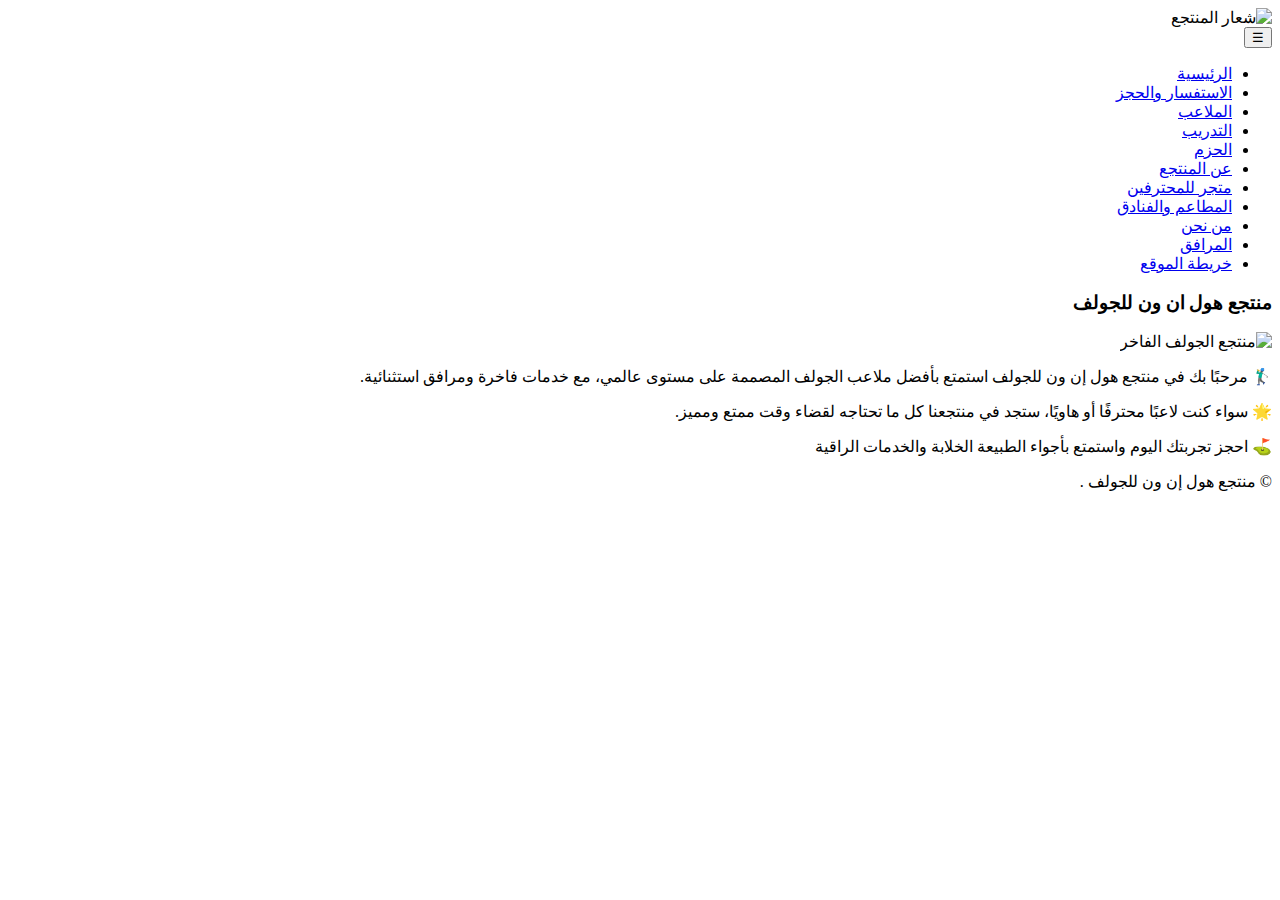
==== index.html @ 45c5a4aa "Add files via upload" ====
<!DOCTYPE html>
<html lang="ar" dir="rtl">
<head>
    <meta charset="UTF-8">
    <meta name="viewport" content="width=device-width, initial-scale=1.0">
    <meta name="description" content="منتجع إن ون للجولف يقدم تجربة فريدة لعشاق الجولف مع ملاعب عالمية وخدمات مميزة.">
    <title>منتجع هول إن ون للجولف</title>
    <link rel="stylesheet" href="css/index.css">
</head>
<body>
    <header>
        <img src="img/شعار.png" alt="شعار المنتجع" class="logo">
    
    </header>
    <nav>
        <button class="menu-toggle">☰</button>
        <ul class="nav-links">
            <li><a href="index.html">الرئيسية</a></li>
            <li><a href="الاستفسار او الحجز.html">الاستفسار والحجز</a></li>
            <li><a href="الملاعب.html">الملاعب</a></li>
            <li><a href="التدريبات.html">التدريب</a></li>
            <li><a href="الحزم.html">الحزم</a></li>
            <li><a href="عن المنتجع.html">عن المنتجع</a></li>
            <li><a href="متجر للمحترفين.html">متجر للمحترفين</a></li>
            <li><a href="المطاعم والفنادق.html">المطاعم والفنادق</a></li>
            <li><a href="من نحن.html">من نحن</a></li>
            <li><a href="المرافق.html">المرافق</a></li>
            <li><a href="خريطة الموقع.html">خريطة الموقع</a></li>
        </ul>
    </nav>
    <div class="container">
        <div class="image-container">
            <h3>منتجع هول ان ون للجولف </h3>
            <img src="img/فندق.jpg" alt="منتجع الجولف الفاخر">
        </div>
        <div class="text-container">
            <p>🏌️‍♂️ مرحبًا بك في منتجع هول إن ون للجولف استمتع بأفضل ملاعب الجولف المصممة على مستوى عالمي، مع خدمات فاخرة ومرافق استثنائية.</p>
            <p>🌟 سواء كنت لاعبًا محترفًا أو هاويًا، ستجد في منتجعنا كل ما تحتاجه لقضاء وقت ممتع ومميز.</p>
            <p>⛳ احجز تجربتك اليوم واستمتع بأجواء الطبيعة الخلابة والخدمات الراقية</p>
        </div>
    </div>
    <footer>
        <p>&copy;  منتجع هول إن ون للجولف .</p>
    </footer>
    <script>
        document.querySelector('.menu-toggle').addEventListener('click', function() {
            document.querySelector('.nav-links').classList.toggle('active');
        });
    </script>
</body>
</html>
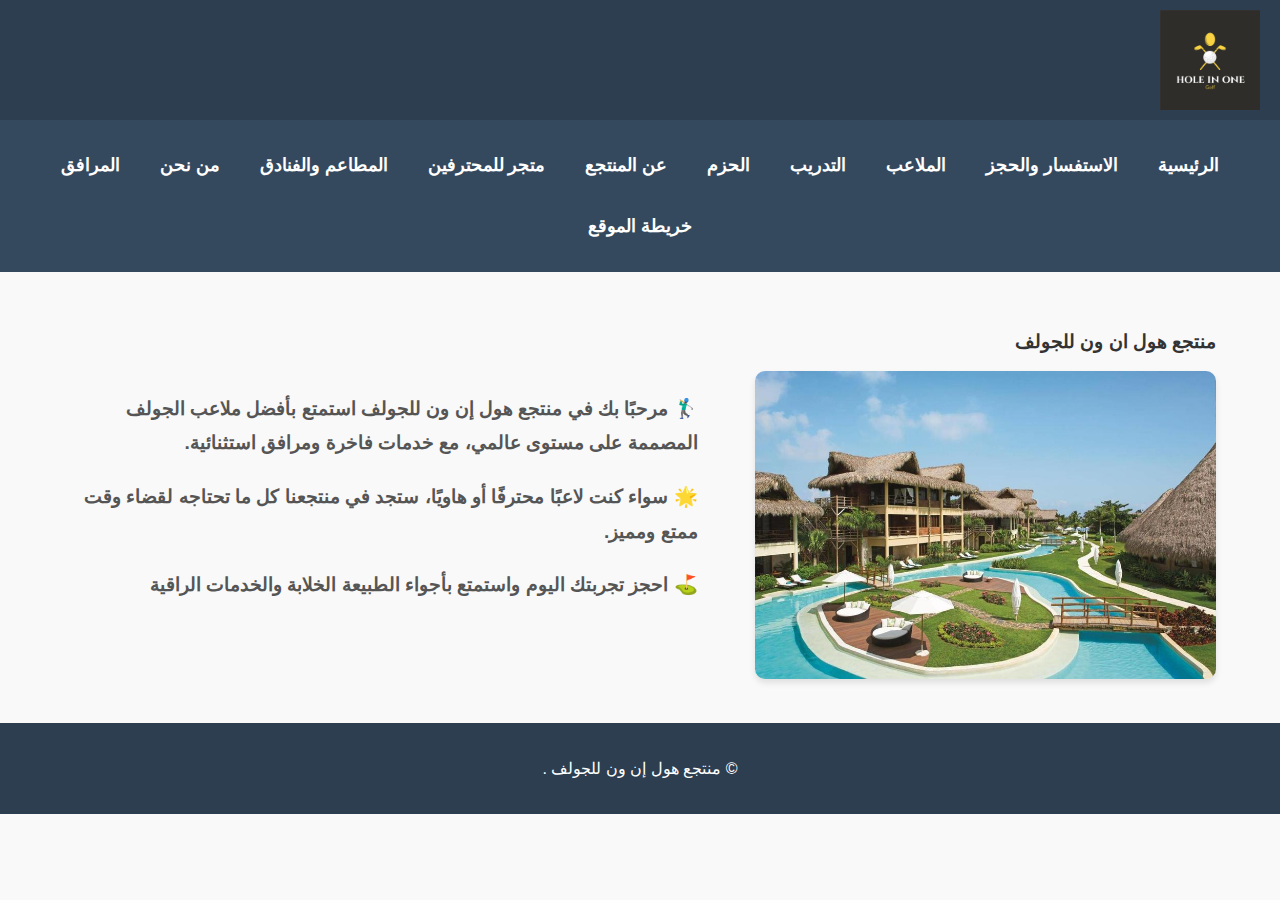
==== commit 20eeda9d: "Update index.html" ====
--- a/index.html
+++ b/index.html
@@ -5,11 +5,11 @@
     <meta name="viewport" content="width=device-width, initial-scale=1.0">
     <meta name="description" content="منتجع إن ون للجولف يقدم تجربة فريدة لعشاق الجولف مع ملاعب عالمية وخدمات مميزة.">
     <title>منتجع هول إن ون للجولف</title>
-    <link rel="stylesheet" href="css/index.css">
+    <link rel="stylesheet" href="index.css">
 </head>
 <body>
     <header>
-        <img src="img/شعار.png" alt="شعار المنتجع" class="logo">
+        <img src="شعار.png" alt="شعار المنتجع" class="logo">
     
     </header>
     <nav>
@@ -31,7 +31,7 @@
     <div class="container">
         <div class="image-container">
             <h3>منتجع هول ان ون للجولف </h3>
-            <img src="img/فندق.jpg" alt="منتجع الجولف الفاخر">
+            <img src="فندق.jpg" alt="منتجع الجولف الفاخر">
         </div>
         <div class="text-container">
             <p>🏌️‍♂️ مرحبًا بك في منتجع هول إن ون للجولف استمتع بأفضل ملاعب الجولف المصممة على مستوى عالمي، مع خدمات فاخرة ومرافق استثنائية.</p>
@@ -48,4 +48,4 @@
         });
     </script>
 </body>
-</html>+</html>
--- a/index.css
+++ b/index.css
@@ -0,0 +1,150 @@
+body {
+    font-family: 'Cairo', sans-serif;
+    background-color: #f9f9f9;
+    margin: 0;
+    padding: 0;
+    color: #333;
+    text-align: right;
+}
+
+header {
+    background-color: #2d3e50;
+    color: white;
+    text-align: center;
+    padding: 60px 20px;
+    position: relative;
+}
+
+.logo {
+    position: absolute;
+    top: 10px;
+    right: 20px;
+    width: 100px;
+    height: auto;
+}
+
+nav {
+    background-color: #34495e;
+    padding: 15px;
+    text-align: center;
+}
+
+.nav-links {
+    list-style: none;
+    padding: 0;
+    margin: 0;
+    display: flex;
+    flex-wrap: wrap;
+    justify-content: center;
+}
+
+.nav-links li {
+    margin: 10px;
+}
+
+.nav-links a {
+    color: white;
+    text-decoration: none;
+    font-size: 1.1em;
+    font-weight: 600;
+    text-transform: uppercase;
+    padding: 10px;
+    display: block;
+}
+
+.nav-links a:hover {
+    color: #f39c12;
+}
+
+.menu-toggle {
+    display: none;
+    font-size: 1.5em;
+    color: white;
+    background: none;
+    border: none;
+    cursor: pointer;
+    position: absolute;
+    top: 15px;
+    left: 20px;
+}
+
+.container {
+    width: 90%;
+    margin: 40px auto;
+    display: flex;
+    align-items: center;
+    justify-content: space-between;
+    flex-wrap: wrap;
+}
+
+.image-container {
+    width: 40%;
+}
+
+.image-container img {
+    width: 100%;
+    height: auto;
+    border-radius: 10px;
+    box-shadow: 0 4px 6px rgba(0, 0, 0, 0.1);
+}
+
+.text-container {
+    width: 55%;
+    font-size: 1.2em;
+    color: #555;
+    font-weight: bold;
+    line-height: 1.8;
+}
+
+footer {
+    background-color: #2d3e50;
+    color: white;
+    text-align: center;
+    padding: 20px 0;
+    margin-top: 20px;
+}
+
+@media (max-width: 768px) {
+    .menu-toggle {
+        display: block;
+    }
+
+    .nav-links {
+        display: none;
+        flex-direction: column;
+        background-color: #34495e;
+        position: absolute;
+        width: 100%;
+        top: 50px;
+        left: 0;
+        text-align: center;
+        box-shadow: 0 4px 6px rgba(0, 0, 0, 0.1);
+    }
+
+    .nav-links.active {
+        display: flex;
+    }
+
+    .container {
+        flex-direction: column;
+        text-align: center;
+    }
+
+    .image-container, .text-container {
+        width: 100%;
+    }
+
+    .text-container {
+        margin-top: 20px;
+    }
+
+    .logo {
+        width: 70px;
+    }
+}
+
+@media (max-width: 480px) {
+    .logo {
+        width: 50px;
+    }
+}
